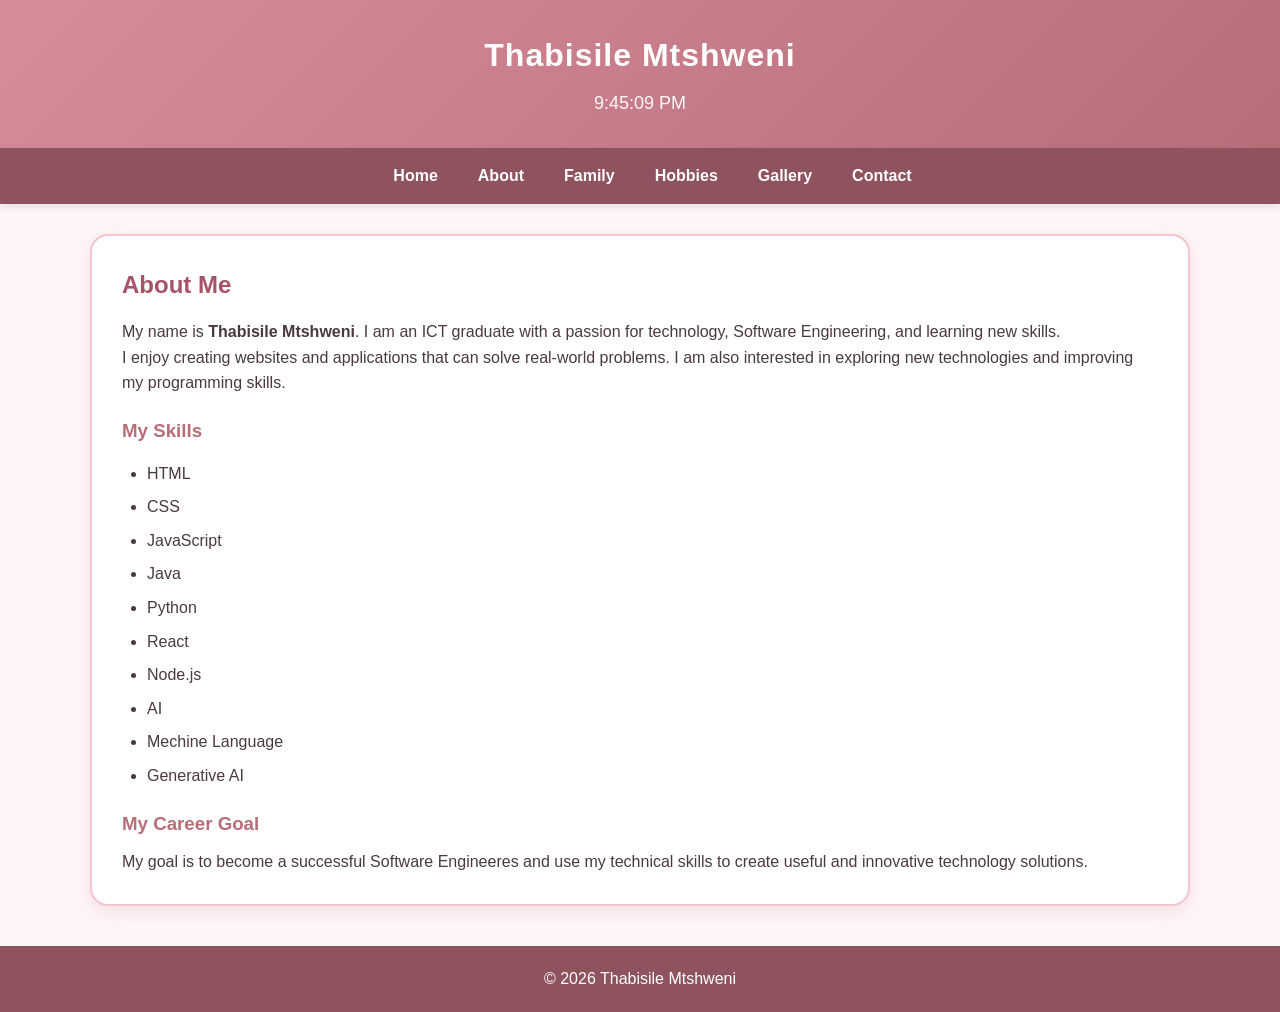
==== about.html @ f01fe262 "first commit" ====
<!DOCTYPE html>
<html lang="en">

<head>
    <meta charset="UTF-8">
    <meta name="viewport" content="width=device-width, initial-scale=1.0">

    <title>About Me | My Portfolio</title>

    <link rel="stylesheet" href="css/style.css">
    <script src="js/script.js" defer></script>
</head>

<body>

    <!-- Header -->
    <header>
        <h1>Thabisile Mtshweni</h1>
        <div id="clock"></div>
    </header>

    <!-- Navigation -->
    <nav>
        <ul>
            <li><a href="index.html">Home</a></li>
            <li><a href="about.html">About</a></li>
            <li><a href="family.html">Family</a></li>
            <li><a href="hobbies.html">Hobbies</a></li>
            <li><a href="gallery.html">Gallery</a></li>
            <li><a href="contact.html">Contact</a></li>
        </ul>
    </nav>

    <!-- Main Content -->
    <div class="container">

        <div class="card">

            <h2>About Me</h2>

            <p>
                My name is <strong>Thabisile Mtshweni</strong>. I am an ICT graduate
                with a passion for technology, Software Engineering, and learning
                new skills.
            </p>

            <p>
                I enjoy creating websites and applications that can solve real-world
                problems. I am also interested in exploring new technologies and
                improving my programming skills.
            </p>

            <h3>My Skills</h3>

            <ul>
                <li>HTML</li>
                <li>CSS</li>
                <li>JavaScript</li>
                <li>Java</li>
                <li>Python</li>
                <li>React</li>
                <li>Node.js</li>
                <li>AI</li>
                <li>Mechine Language</li>
                <li>Generative AI</li>
            </ul>

            <h3>My Career Goal</h3>

            <p>
                My goal is to become a successful Software Engineeres and use my
                technical skills to create useful and innovative technology solutions.
            </p>

        </div>

    </div>

    <!-- Footer -->
    <footer>
        <p>&copy; 2026 Thabisile Mtshweni</p>
    </footer>

</body>

</html>
---- css/style.css ----
/* ==============================
   GENERAL STYLING
   ============================== */

* {
    margin: 0;
    padding: 0;
    box-sizing: border-box;
    font-family: Arial, Helvetica, sans-serif;
}

body {
    background-color: #fff5f7;
    color: #4a3a40;
    line-height: 1.6;
}

/* ==============================
   HEADER
   ============================== */

header {
    background: linear-gradient(135deg, #d88c9a, #b76e79);
    color: white;
    text-align: center;
    padding: 30px 20px;
    box-shadow: 0 4px 10px rgba(183, 110, 121, 0.25);
}

header h1 {
    margin-bottom: 5px;
    font-size: 32px;
    letter-spacing: 1px;
}

/* Digital Clock */

#clock {
    font-size: 18px;
    margin-top: 8px;
    color: #fff8f9;
}

/* ==============================
   NAVIGATION BAR
   ============================== */

nav {
    background-color: #8f5360;
    width: 100%;
    box-shadow: 0 3px 8px rgba(0, 0, 0, 0.1);
}

nav ul {
    display: flex;
    justify-content: center;
    align-items: center;
    list-style: none;
    flex-wrap: wrap;
}

nav ul li {
    margin: 0;
}

nav ul li a {
    display: block;
    color: white;
    text-decoration: none;
    font-weight: bold;
    padding: 15px 20px;
    transition: 0.3s ease;
}

nav ul li a:hover {
    background-color: #d88c9a;
    color: white;
}

/* ==============================
   MAIN CONTAINER
   ============================== */

.container {
    width: 90%;
    max-width: 1100px;
    margin: 30px auto;
    padding: 0;
}

/* ==============================
   HEADINGS
   ============================== */

h2 {
    margin-bottom: 15px;
    color: #a65368;
}

h3 {
    margin-top: 20px;
    margin-bottom: 10px;
    color: #b76e79;
}

/* ==============================
   PROFILE SECTION
   ============================== */

.profile {
    background-color: #ffffff;
    text-align: center;
    padding: 40px;
    border-radius: 18px;
    border: 2px solid #f1c6cf;
    box-shadow: 0 6px 18px rgba(183, 110, 121, 0.15);
}

.profile img {
    width: 220px;
    height: 220px;
    object-fit: cover;
    border-radius: 50%;
    border: 6px solid #d88c9a;
    margin-bottom: 20px;
    box-shadow: 0 5px 15px rgba(183, 110, 121, 0.25);
}

/* ==============================
   CARDS
   ============================== */

.card {
    background-color: #ffffff;
    padding: 30px;
    margin-top: 25px;
    border-radius: 18px;
    border: 2px solid #f1c6cf;
    box-shadow: 0 6px 18px rgba(183, 110, 121, 0.15);
}

/* ==============================
   TABLE
   ============================== */

table {
    width: 100%;
    border-collapse: collapse;
    margin-top: 15px;
    background-color: #fffafa;
}

table,
th,
td {
    border: 1px solid #e7b7c1;
}

th,
td {
    padding: 12px;
    text-align: left;
}

th {
    background-color: #b76e79;
    color: white;
}

/* ==============================
   LISTS
   ============================== */

ul {
    margin-left: 25px;
}

.card ul {
    margin-top: 15px;
}

.card li {
    margin-bottom: 8px;
}

/* ==============================
   GALLERY
   ============================== */

.gallery {
    display: grid;
    grid-template-columns: repeat(3, 1fr);
    gap: 20px;
    margin-top: 20px;
}

.gallery img {
    width: 100%;
    height: 250px;
    object-fit: cover;
    border-radius: 15px;
    border: 4px solid #d88c9a;
    box-shadow: 0 5px 12px rgba(183, 110, 121, 0.2);
    transition: transform 0.4s ease, box-shadow 0.4s ease;
}

.gallery img:hover {
    transform: scale(1.05);
    box-shadow: 0 8px 20px rgba(183, 110, 121, 0.35);
}

/* ==============================
   OTHER IMAGES
   ============================== */

.card > img {
    max-width: 100%;
    height: auto;
    display: block;
    margin: 20px auto;
    border-radius: 15px;
    border: 4px solid #d88c9a;
}

/* ==============================
   BUTTONS
   ============================== */

button,
input[type="submit"] {
    padding: 12px 25px;
    background-color: #b76e79;
    color: white;
    border: none;
    border-radius: 25px;
    cursor: pointer;
    font-size: 15px;
    font-weight: bold;
    transition: 0.3s ease;
}

button:hover,
input[type="submit"]:hover {
    background-color: #8f5360;
    transform: translateY(-2px);
}

/* ==============================
   CONTACT FORM
   ============================== */

form {
    max-width: 600px;
    margin: 20px auto;
}

form label {
    font-weight: bold;
    display: inline-block;
    margin-bottom: 5px;
    color: #8f5360;
}

form input[type="text"],
form input[type="email"],
form textarea {
    width: 100%;
    padding: 12px;
    border: 2px solid #e7b7c1;
    border-radius: 10px;
    font-size: 15px;
    margin-bottom: 5px;
    background-color: #fffafa;
    color: #4a3a40;
}

form input[type="text"]:focus,
form input[type="email"]:focus,
form textarea:focus {
    outline: none;
    border-color: #b76e79;
    box-shadow: 0 0 6px rgba(183, 110, 121, 0.25);
}

form textarea {
    resize: vertical;
}

/* ==============================
   FOOTER
   ============================== */

footer {
    text-align: center;
    background-color: #8f5360;
    color: white;
    padding: 20px;
    margin-top: 40px;
}

footer p {
    margin: 0;
}

/* ==============================
   DARK MODE
   ============================== */

.dark-mode {
    background-color: #2b2024;
    color: #fce8ed;
}

.dark-mode .card,
.dark-mode .profile {
    background-color: #3d2c32;
    color: #fce8ed;
    border-color: #8f5360;
}

.dark-mode h2 {
    color: #f1aeb9;
}

.dark-mode h3 {
    color: #e8a0ad;
}

.dark-mode table {
    background-color: #3d2c32;
}

.dark-mode form input[type="text"],
.dark-mode form input[type="email"],
.dark-mode form textarea {
    background-color: #3d2c32;
    color: white;
    border-color: #8f5360;
}

/* ==============================
   MOBILE RESPONSIVE DESIGN
   ============================== */

@media (max-width: 768px) {

    header h1 {
        font-size: 26px;
    }

    nav ul {
        flex-direction: column;
        width: 100%;
    }

    nav ul li {
        width: 100%;
        text-align: center;
    }

    nav ul li a {
        padding: 12px;
    }

    .container {
        width: 95%;
    }

    .profile {
        padding: 25px 15px;
    }

    .profile img {
        width: 180px;
        height: 180px;
    }

    .card {
        padding: 20px;
    }

    .gallery {
        grid-template-columns: 1fr;
    }

    .gallery img {
        height: auto;
    }

    table {
        font-size: 14px;
    }

    th,
    td {
        padding: 8px;
    }
}
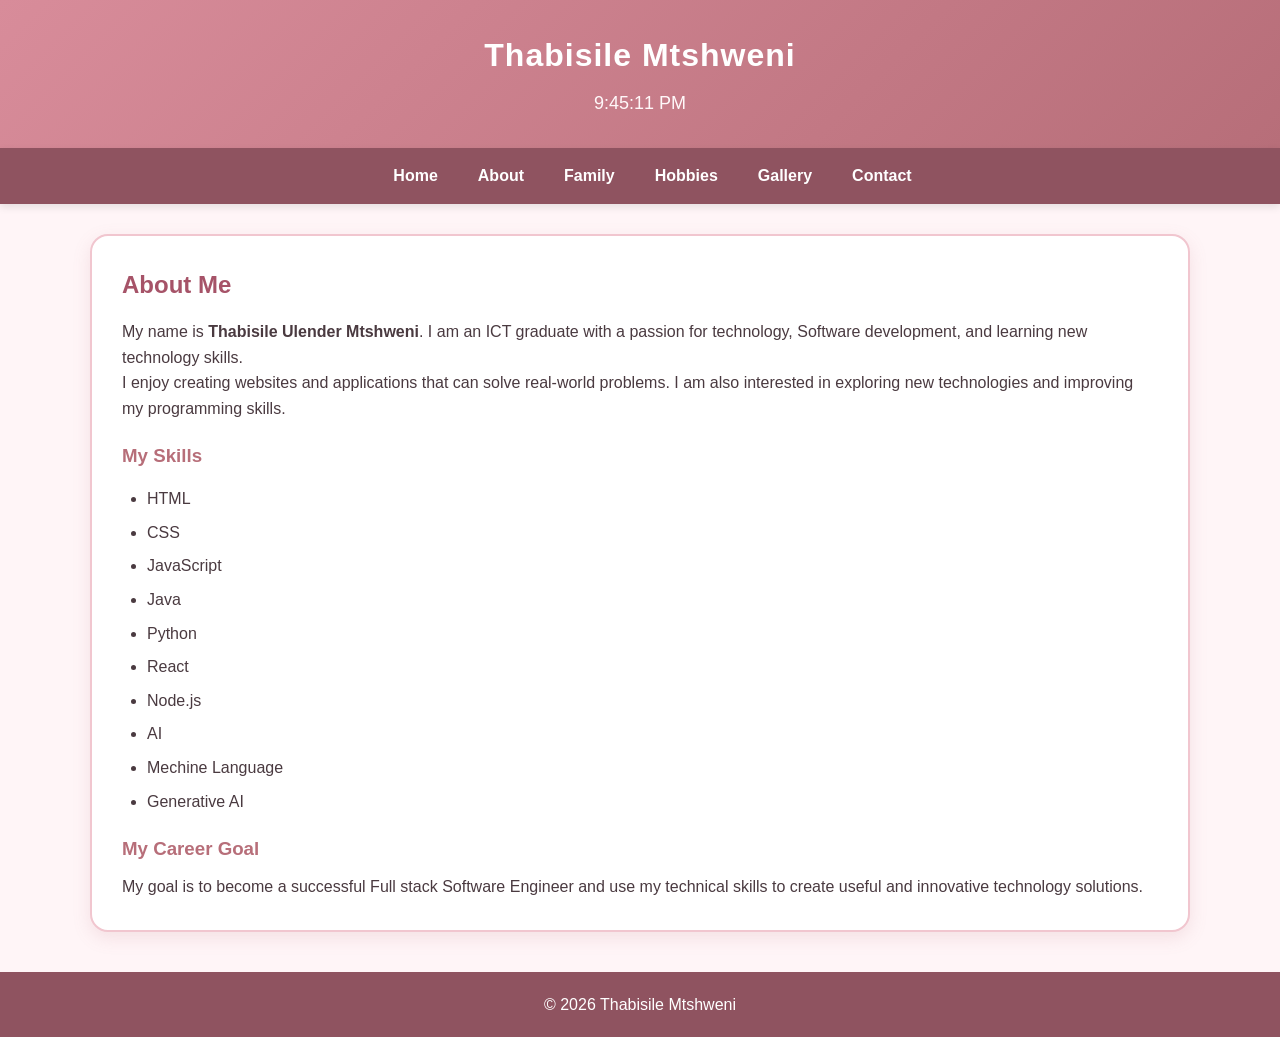
==== commit 5790bbc4: "commit" ====
--- a/about.html
+++ b/about.html
@@ -40,9 +40,9 @@
             <h2>About Me</h2>
 
             <p>
-                My name is <strong>Thabisile Mtshweni</strong>. I am an ICT graduate
-                with a passion for technology, Software Engineering, and learning
-                new skills.
+                My name is <strong>Thabisile Ulender Mtshweni</strong>. I am an ICT graduate
+                with a passion for technology, Software development, and learning
+                new technology skills.
             </p>
 
             <p>
@@ -69,7 +69,7 @@
             <h3>My Career Goal</h3>
 
             <p>
-                My goal is to become a successful Software Engineeres and use my
+                My goal is to become a successful  Full stack Software Engineer and use my
                 technical skills to create useful and innovative technology solutions.
             </p>
 
--- a/css/style.css
+++ b/css/style.css
@@ -396,4 +396,102 @@
     td {
         padding: 8px;
     }
+}
+/* ==============================
+   FAMILY PICTURE
+   ============================== */
+
+.family-picture {
+    text-align: center;
+    margin-bottom: 25px;
+}
+
+.family-picture img {
+    width: 100%;
+    max-width: 700px;
+    height: 300px;
+    object-fit: cover;
+    border-radius: 18px;
+    border: 4px solid #d88c9a;
+    box-shadow: 0 6px 18px rgba(183, 110, 121, 0.2);
+}
+/* ==============================
+   HOBBIES SLIDESHOW
+   ============================== */
+
+.slideshow {
+    width: 100%;
+    max-width: 700px;
+    margin: 30px auto;
+    text-align: center;
+}
+
+.slideshow img {
+    display: block;
+    width: 100%;
+    height: 400px;
+    object-fit: cover;
+    object-position: center;
+
+    border-radius: 18px;
+    border: 4px solid #d88c9a;
+
+    box-shadow: 0 6px 18px rgba(183, 110, 121, 0.25);
+
+    margin: 0 auto;
+
+    transition: opacity 0.5s ease;
+}
+
+.slideshow h3 {
+    margin-top: 15px;
+    color: #8f5360;
+}
+
+#hobbyDescription {
+    margin-top: 8px;
+}
+
+.slide-buttons {
+    margin-top: 15px;
+}
+
+.slide-buttons button {
+    margin: 5px;
+}
+
+#slideNumber {
+    margin-top: 10px;
+    color: #8f5360;
+    font-weight: bold;
+}
+
+
+/* ==============================
+   DARK MODE
+   ============================== */
+
+.dark-mode .slideshow h3 {
+    color: #f1aeb9;
+}
+
+.dark-mode #slideNumber {
+    color: #f1aeb9;
+}
+
+.dark-mode .slideshow img {
+    border-color: #b76e79;
+}
+
+
+/* ==============================
+   MOBILE
+   ============================== */
+
+@media (max-width: 768px) {
+
+    .slideshow img {
+        height: 300px;
+    }
+
 }
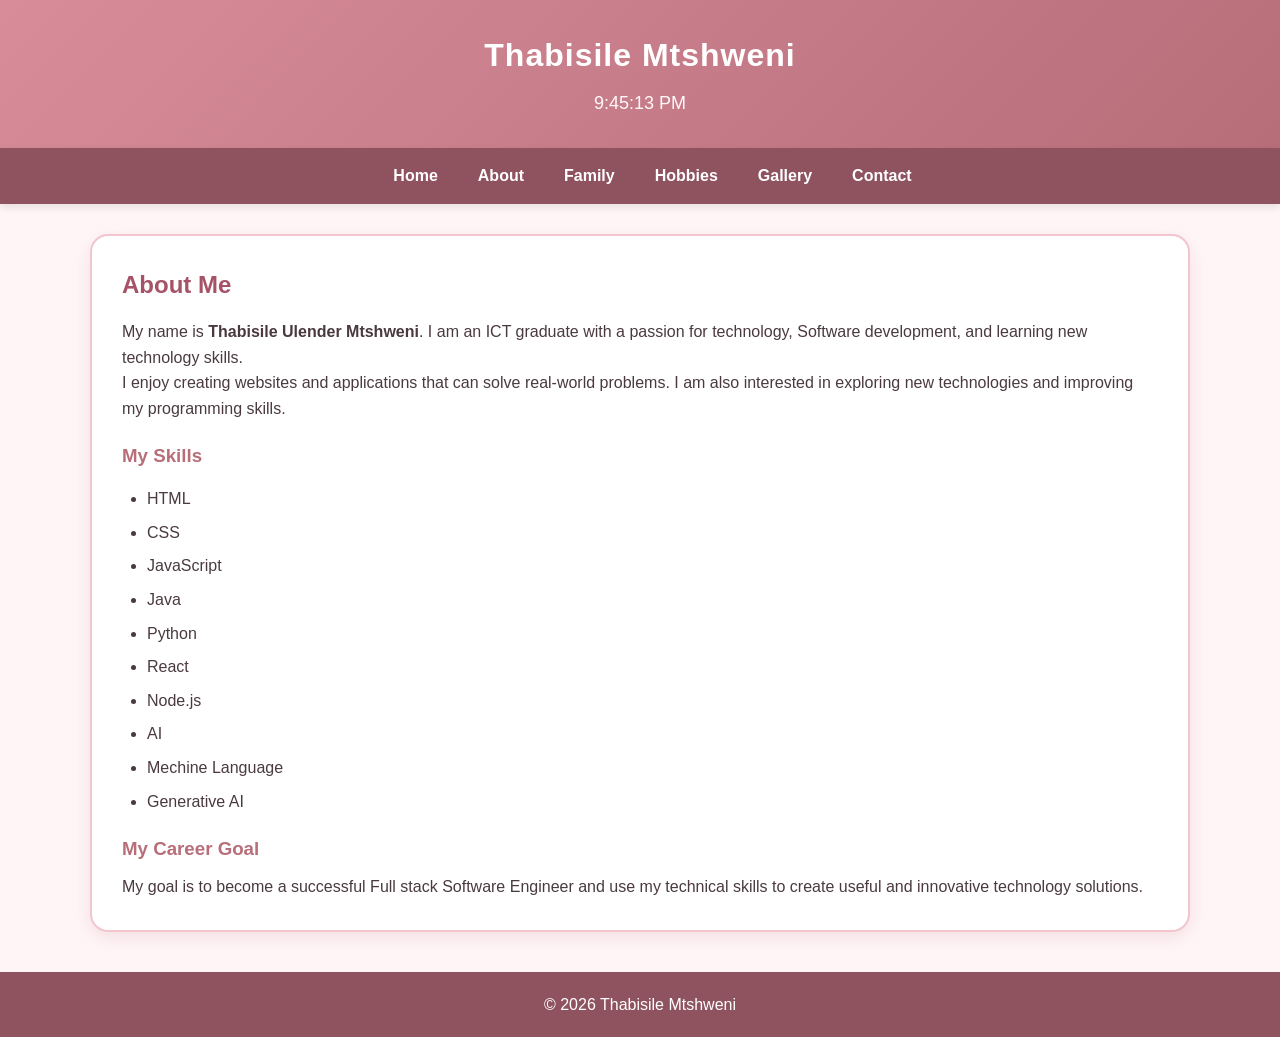
==== commit 65d59a28: "updated" ====
--- a/about.html
+++ b/about.html
@@ -7,6 +7,7 @@
     <meta name="viewport" content="width=device-width, initial-scale=1.0">
 
     <title>About Me | My Portfolio</title>
+    <link rel="icon" type="image/png" href="images/ODF.webp">
 
     <link rel="stylesheet" href="css/style.css">
     <script src="js/script.js" defer></script>
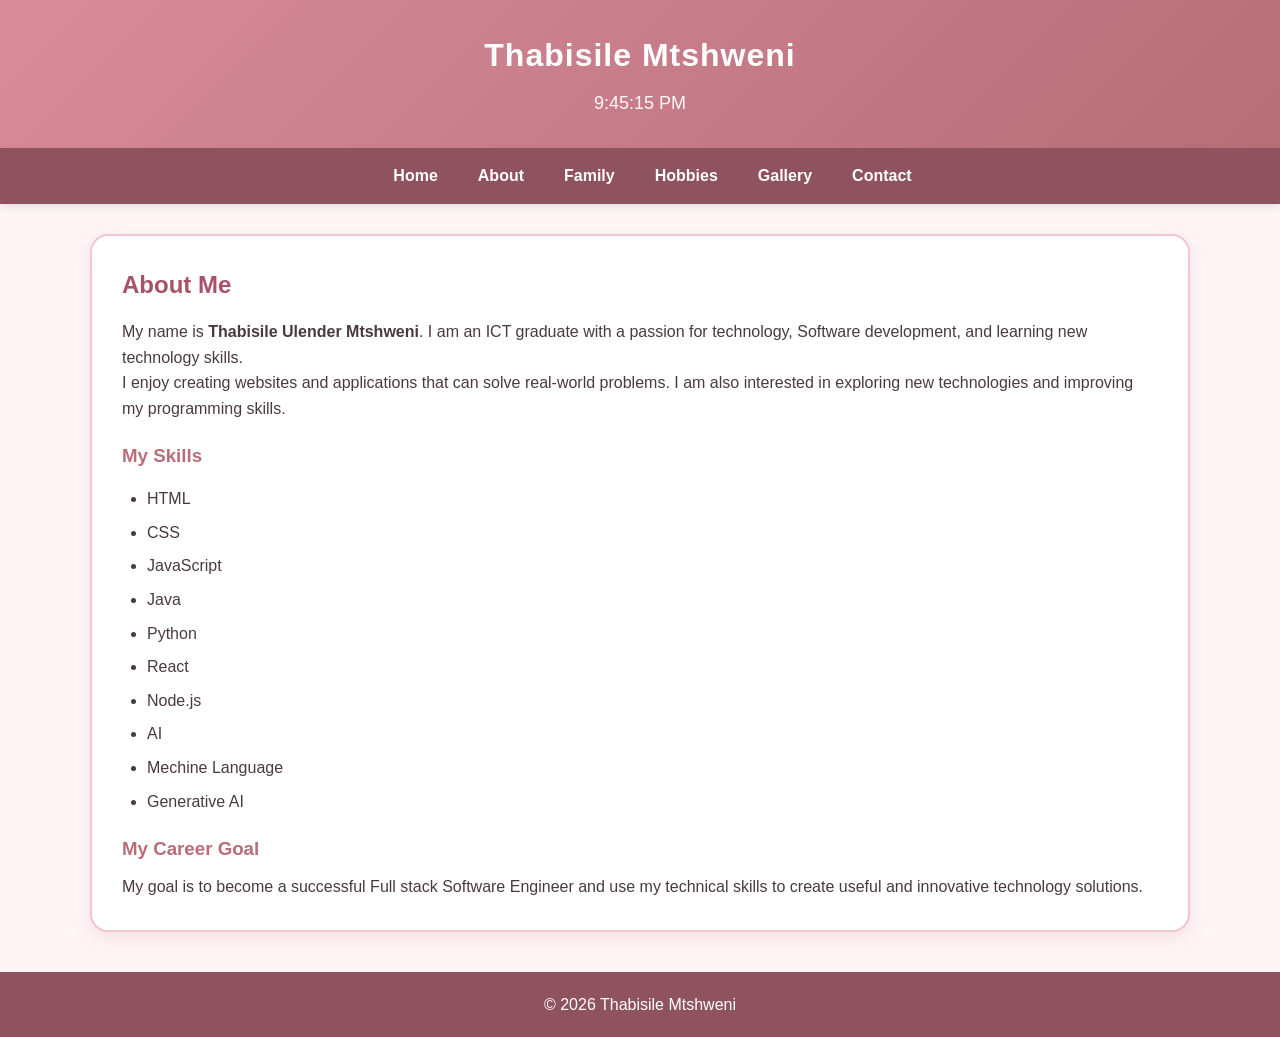
==== commit 67aa01fe: "commit" ====
--- a/about.html
+++ b/about.html
@@ -7,7 +7,7 @@
     <meta name="viewport" content="width=device-width, initial-scale=1.0">
 
     <title>About Me | My Portfolio</title>
-    <link rel="icon" type="image/png" href="images/ODF.webp">
+    <link rel="icon" type="image/png" href="images/OIP.png">
 
     <link rel="stylesheet" href="css/style.css">
     <script src="js/script.js" defer></script>
